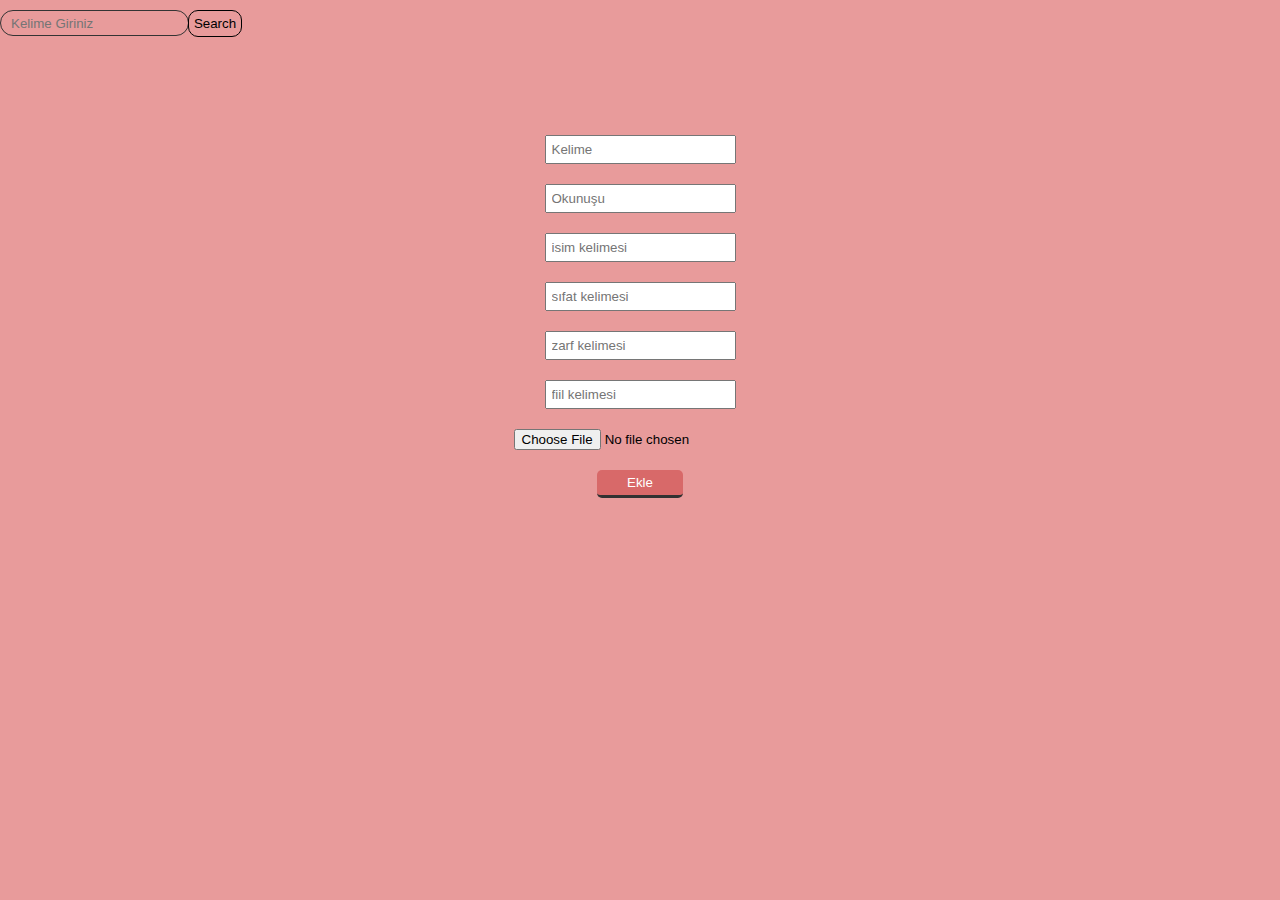
==== admin/index.html @ 2ab1d6d9 "firs commit" ====
<!DOCTYPE html>
<html lang="en">
<head>
    <meta charset="UTF-8">
    <meta name="viewport" content="width=device-width, initial-scale=1.0">
    <meta http-equiv="X-UA-Compatible" content="ie=edge">
    <title>Kelime Ekleme Sayfası</title>
    <style>
        #kelime{text-transform: capitalize;}
        *{font-family: Arial, Helvetica, sans-serif;padding:0;margin:0;list-style-type:none;}
        body{text-align: center; padding-top: 15vh;background: #e89b9b;}
        input{margin:0 auto;display: inline;}
        input[type=text]{ margin:0 auto;margin-bottom: 20px;padding:5px}
        input:nth-child(3){margin-bottom: 2px;}
        input[type=submit]{background: rgb(216, 105, 105);border:none;
        padding: 5px 30px;color:white;border-radius: 5px;margin-top: 20px;
        cursor: pointer;border-bottom:3px solid #313131;}
        input[type=submit]:hover{border-bottom: none;position: relative;top:3px;}
        .searchArea{ position: absolute;top: 0px;width: 330px;height: 90px;}
        .searchArea div {position: relative;width: 100%;height: 100%;}
        .searchArea div input{text-transform: capitalize;position: absolute;top: 10px;
            left:0;border: 1px solid #333333;outline: none;background: none;height: 20px;
            border-radius: 50px;padding:12px 0;padding-left: 10px;box-sizing: border-box;}
        .searchArea div button{position: relative;top: 10px;left: 50px;
            padding: 5px;
            background: none;
            border:1px solid black; 
            border-radius: 10px;
            cursor: pointer;
        }
        .searchArea div .output{
            position: relative;
            top: 15px;
            text-align: left;
            padding-left: 50px;
        }
    </style>
</head>
<body>
    <div class="searchArea">
        <div>
            <input placeholder="Kelime Giriniz"/>
            <button>Search</button>
            <p class="output"></p>
        </div>
    </div>
    <form action="function.php" method="post" enctype="multipart/form-data">
        <div>
            <input placeholder="Kelime" type="text" id="kelime" name="kelime"  autocomplete="off"/><br>
        </div>
        <div>
            <input placeholder="Okunuşu" type="text" name="okunus" autocomplete="off"/>
        </div>
        <div>
            <input placeholder="isim kelimesi" type="text" name="isim" autocomplete="off"/><br/>
        </div>
        <div>
            <input placeholder="sıfat kelimesi" type="text" name="sifat" autocomplete="off"/><br/>
        </div>
        <div>
            <input placeholder="zarf kelimesi" type="text" name="zarf" autocomplete="off"/><br/>
        </div>
        <div>
            <input placeholder="fiil kelimesi" type="text" name="fiil" autocomplete="off"/><br/>
        </div>
        <input type="file" name="foto"/><br/>
        <input type="submit" value="Ekle" name="ekleme"/><br/>
    </form>
</body>
<script>
    let data = [];
    var xhttp = new XMLHttpRequest();
    xhttp.open("GET","aslan.json",true)
    xhttp.send();
    xhttp.onreadystatechange = function(){
        if(this.readyState == 4 && this.status == 200){
            data = JSON.parse(this.responseText);
        }
    }
    let searchButton = document.querySelector('button');
    let searchText = document.querySelector('input');
    let output = document.querySelector('.output');
    searchButton.addEventListener('click',function(){
        if(searchText.value == ''){
            alert('Lütfen Kelime Giriniz');
        }else{
            let searchresult = data.findIndex(i => i.kelime == searchText.value);
            if(searchresult !== -1){
                output.innerText = 'Kelime var';
            }else{
                output.innerText = 'Kelime yok';
            }
        }
    });
</script>
</html>
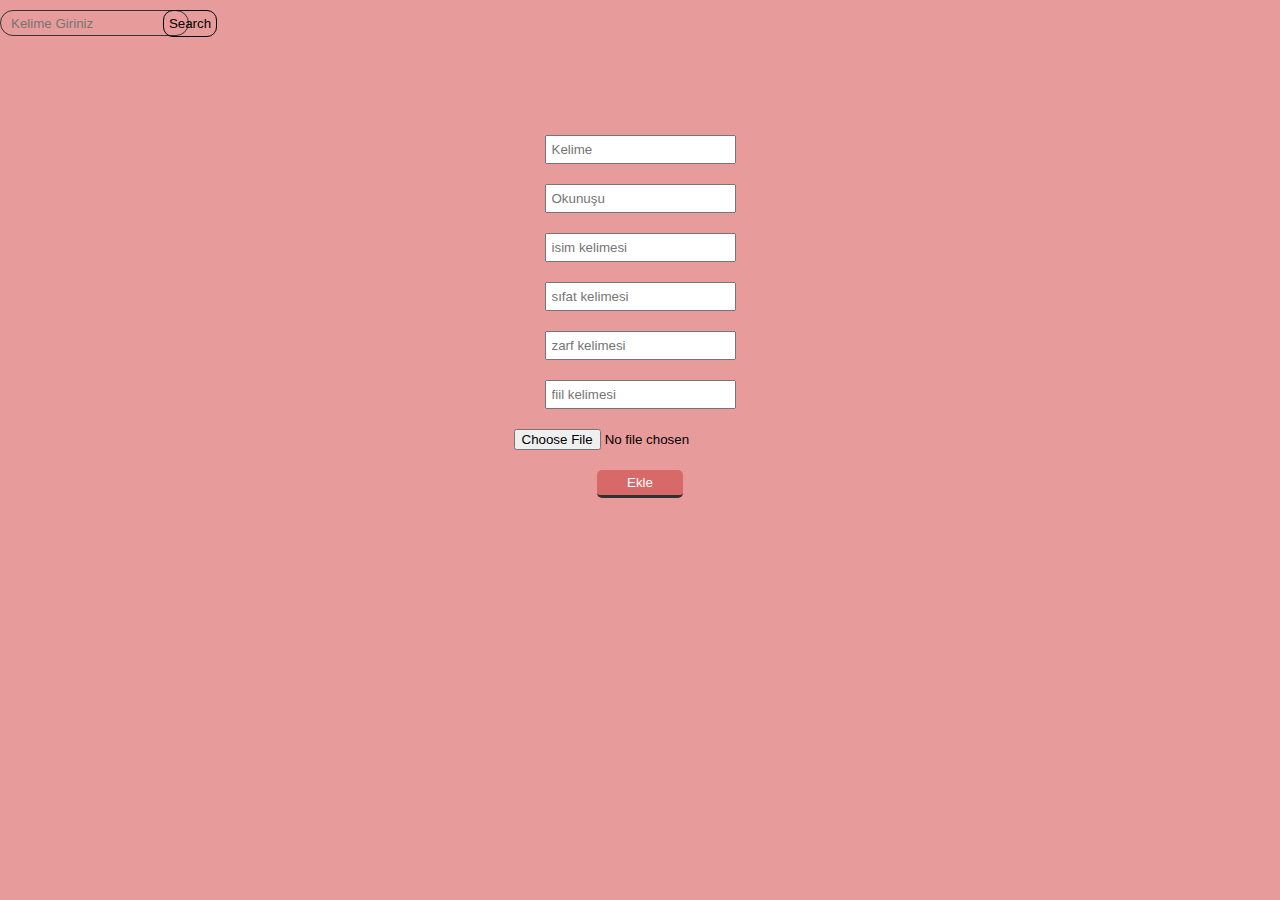
==== commit d11ae563: "sürükle bırak oyunu ve yeni kelimeler eklendi" ====
--- a/admin/index.html
+++ b/admin/index.html
@@ -16,7 +16,7 @@
         padding: 5px 30px;color:white;border-radius: 5px;margin-top: 20px;
         cursor: pointer;border-bottom:3px solid #313131;}
         input[type=submit]:hover{border-bottom: none;position: relative;top:3px;}
-        .searchArea{ position: absolute;top: 0px;width: 330px;height: 90px;}
+        .searchArea{ position: absolute;top: 0px;width: 280px;height: 50px;}
         .searchArea div {position: relative;width: 100%;height: 100%;}
         .searchArea div input{text-transform: capitalize;position: absolute;top: 10px;
             left:0;border: 1px solid #333333;outline: none;background: none;height: 20px;
